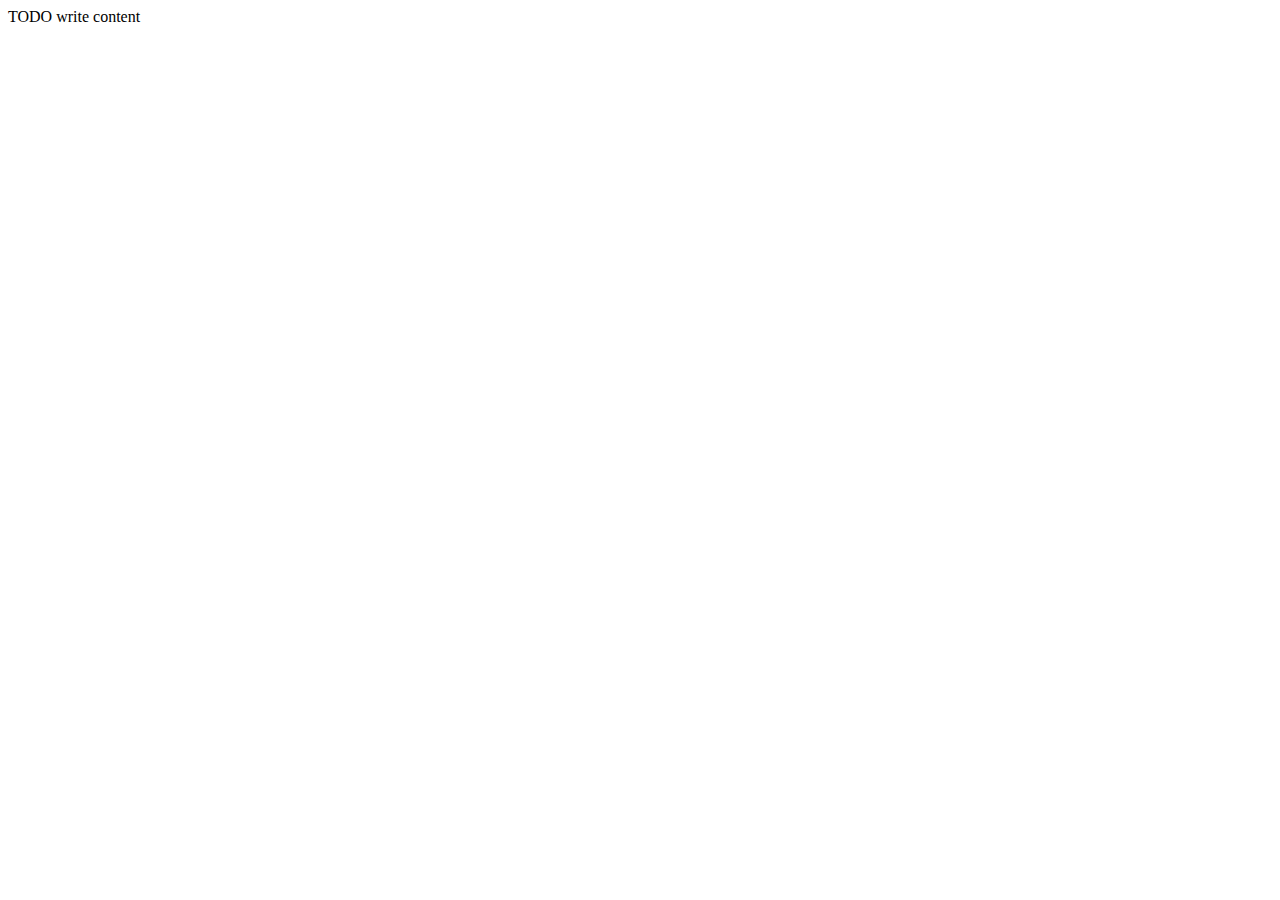
==== index.html @ bab83f17 "Agrego index" ====
<!DOCTYPE html>
<!--
To change this license header, choose License Headers in Project Properties.
To change this template file, choose Tools | Templates
and open the template in the editor.
-->
<html>
    <head>
        <title>Inteligencia Artificial en Juegos</title>
        <meta charset="UTF-8">
        <meta name="viewport" content="width=device-width, initial-scale=1.0">
    </head>
    <body>
        <div>TODO write content</div>
    </body>
</html>
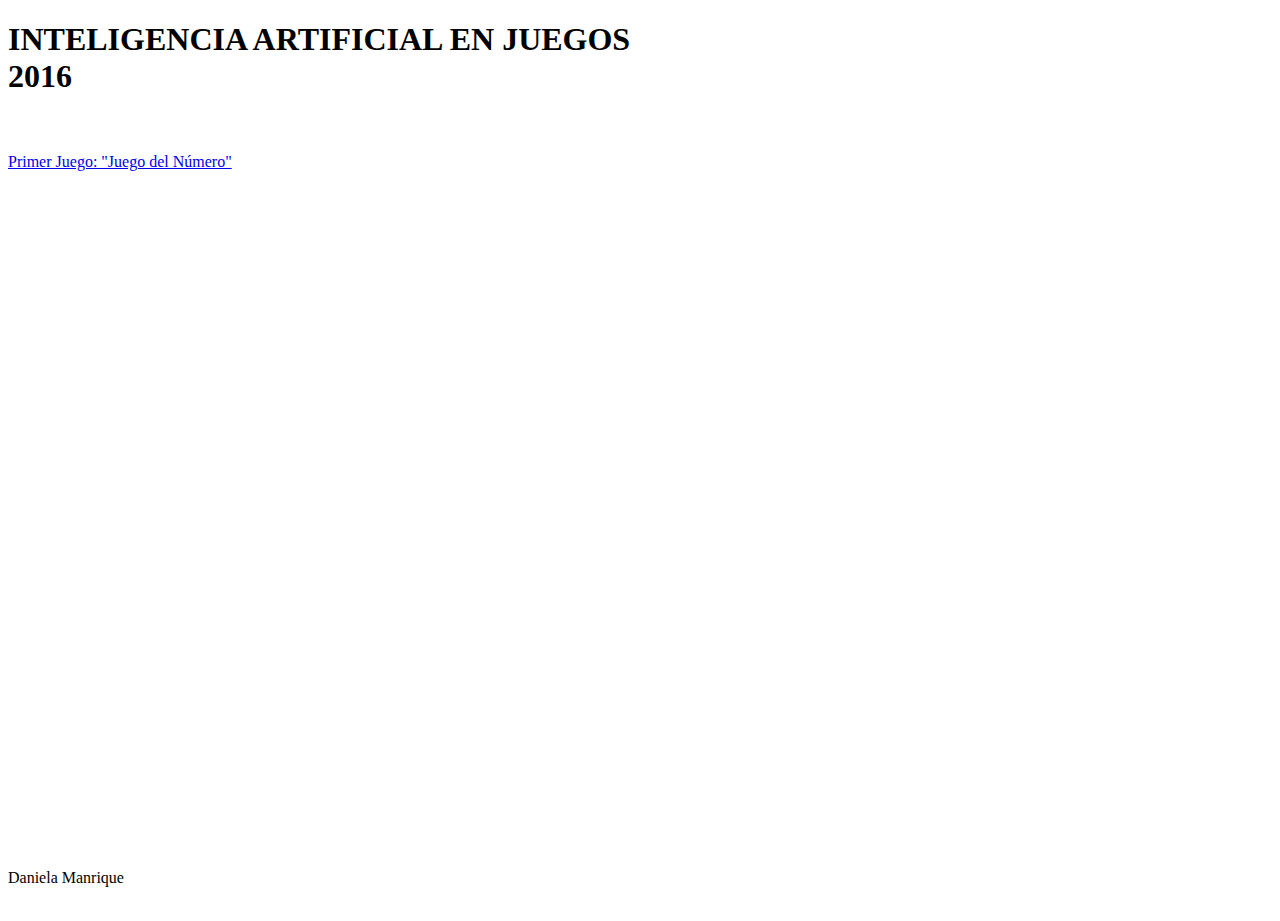
==== commit 12e9cf0c: "Agrego css" ====
--- a/index.html
+++ b/index.html
@@ -9,8 +9,20 @@
         <title>Inteligencia Artificial en Juegos</title>
         <meta charset="UTF-8">
         <meta name="viewport" content="width=device-width, initial-scale=1.0">
+        <link rel="stylesheet" href="css/estiloIndex.css">
     </head>
     <body>
-        <div>TODO write content</div>
+        
+        <div id="contenidoprincipal">  
+            <h1>INTELIGENCIA ARTIFICIAL EN JUEGOS<br>2016</h1>
+            <br>
+            <br>
+            <a href="primerJuego.html">Primer Juego: "Juego del Número"</a>
+            
+        </div>
+        
+        <div id="piedepagina">
+            <p> Daniela Manrique </p>
+        </div>
     </body>
 </html>
--- a/css/estiloIndex.css
+++ b/css/estiloIndex.css
@@ -0,0 +1,13 @@
+html, body {
+    height: 100%; /* hacer que la página llene toda la altura */
+}
+*{
+    margin: 3;  /* márgenes podrían meter la pata */
+}
+#contenidoprincipal  {
+    height: 98%;  /* empuja el pie hacia abajo */
+}
+#piedepagina {
+    height: 50px;  /* establece la altura del pie de página */
+    margin-top: -50px;  /* estas cifras tienen que ser opostas */
+}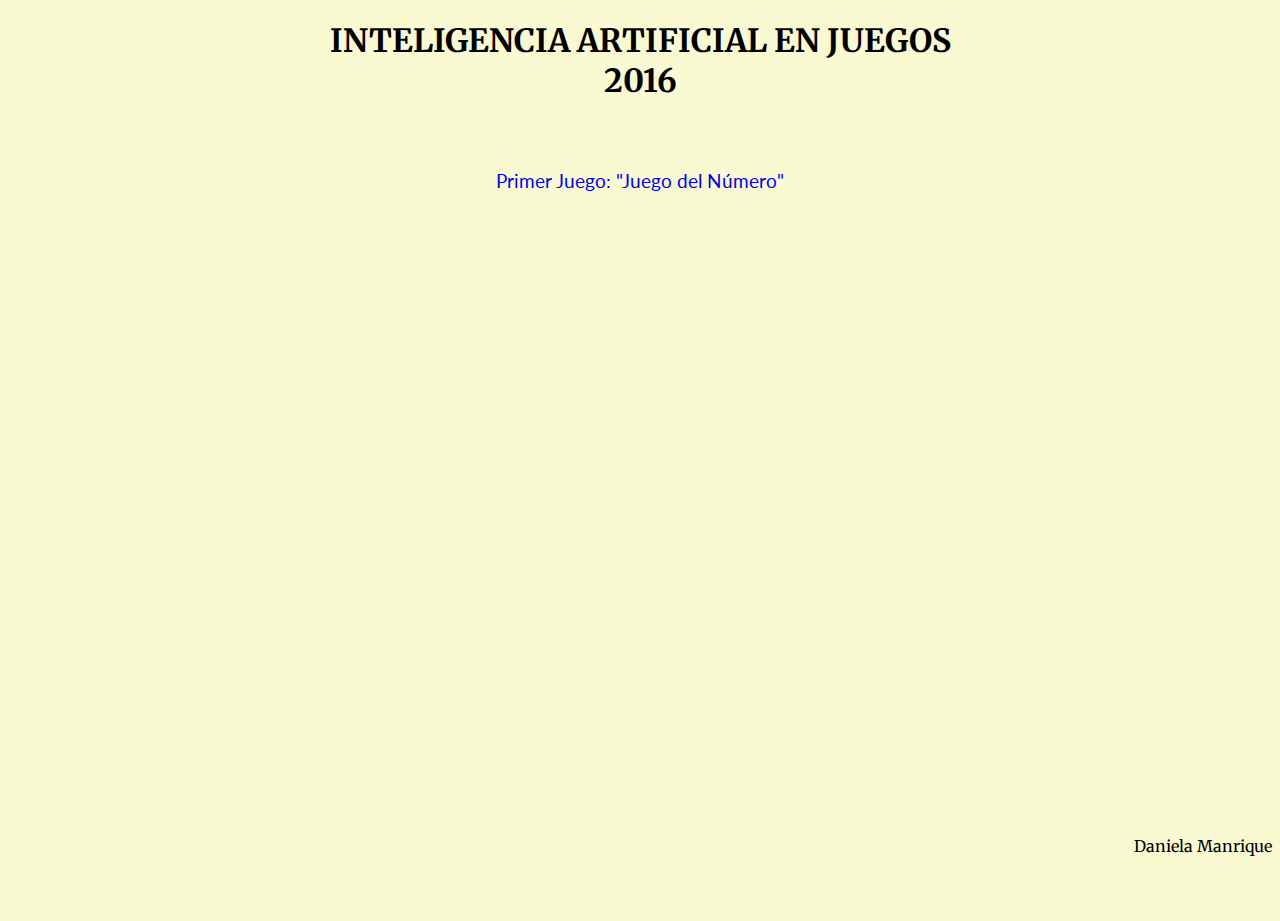
==== commit d8a73feb: "Agrego Sin Respuesta" ====
--- a/index.html
+++ b/index.html
@@ -10,15 +10,14 @@
         <meta charset="UTF-8">
         <meta name="viewport" content="width=device-width, initial-scale=1.0">
         <link rel="stylesheet" href="css/estiloIndex.css">
+        <link href='https://fonts.googleapis.com/css?family=Merriweather:400,700,900' rel='stylesheet' type='text/css'>
+        <link href='https://fonts.googleapis.com/css?family=Lato:400,300italic,700italic' rel='stylesheet' type='text/css'>
     </head>
     <body>
-        
-        <div id="contenidoprincipal">  
-            <h1>INTELIGENCIA ARTIFICIAL EN JUEGOS<br>2016</h1>
-            <br>
-            <br>
-            <a href="primerJuego.html">Primer Juego: "Juego del Número"</a>
-            
+        <h1 class="fuenteTitulo centrar">INTELIGENCIA ARTIFICIAL EN JUEGOS<br>2016</h1>
+        <div id="contenidoprincipal"  class="centrar fuente">  
+            <br><br>
+            <a href="primerJuego.html">Primer Juego: "Juego del Número"</a>            
         </div>
         
         <div id="piedepagina">
--- a/css/estiloIndex.css
+++ b/css/estiloIndex.css
@@ -1,13 +1,38 @@
 html, body {
+    background-color: lightgoldenrodyellow;
     height: 100%; /* hacer que la página llene toda la altura */
 }
 *{
-    margin: 3;  /* márgenes podrían meter la pata */
+    margin: 0.5;  /* márgenes podrían meter la pata */
 }
+a:link   
+{   
+ text-decoration:none;   /* quita subrayado a los enlaces */
+}   
 #contenidoprincipal  {
-    height: 98%;  /* empuja el pie hacia abajo */
+    height: 83%;  /* empuja el pie hacia abajo */
 }
 #piedepagina {
     height: 50px;  /* establece la altura del pie de página */
     margin-top: -50px;  /* estas cifras tienen que ser opostas */
-}+    text-align: right;
+    font-family: 'Merriweather';
+}
+
+.fuenteTitulo{
+    font-family: 'Merriweather';    
+}
+
+.fuente{
+    font-family: 'Lato';
+    font-size: 1.2em;
+}
+
+.centrar{
+    text-align: center;
+}
+
+.margenSup{
+    margin-top: 100px;
+}
+
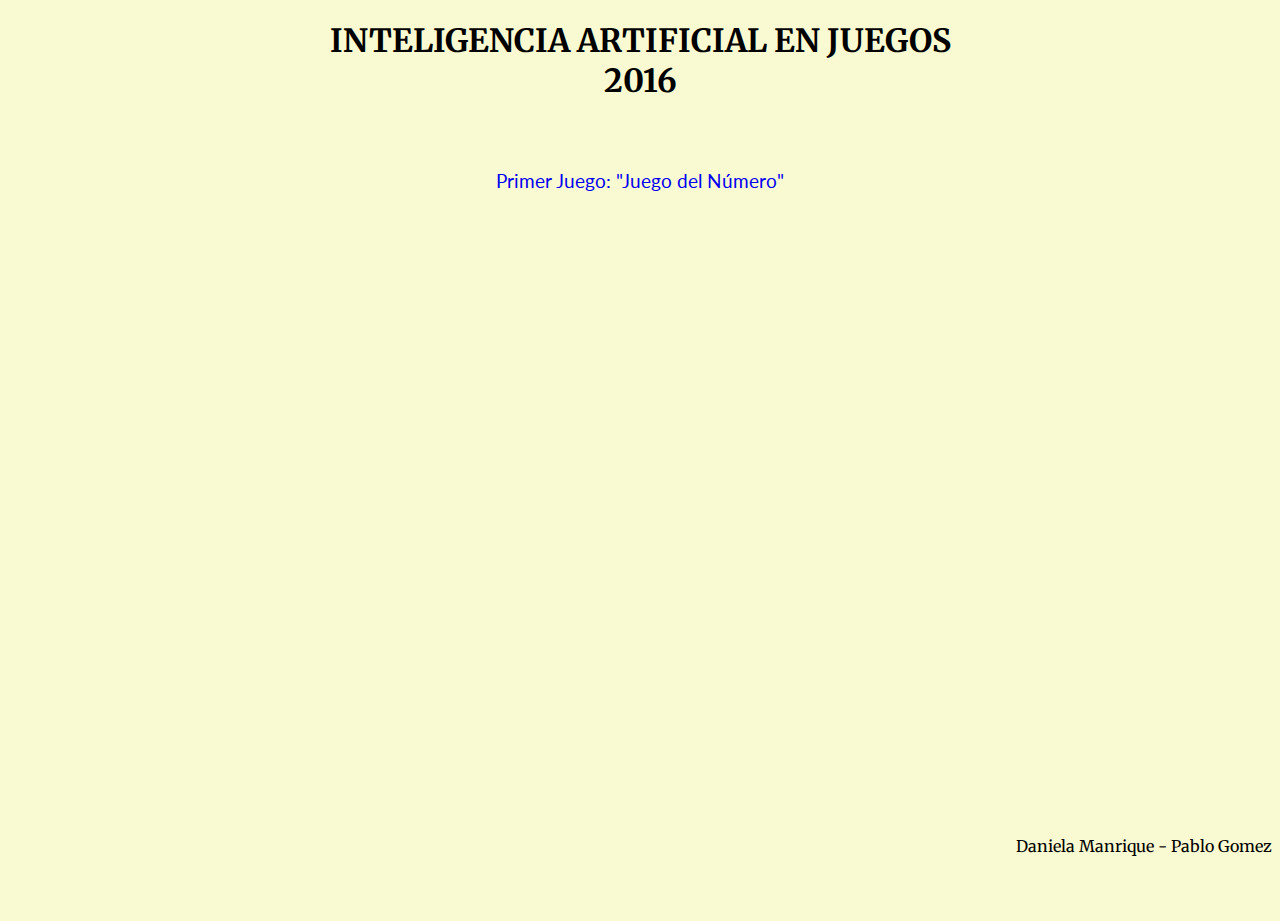
==== commit 5c1443ca: "Agrego Con Pablo" ====
--- a/index.html
+++ b/index.html
@@ -21,7 +21,7 @@
         </div>
         
         <div id="piedepagina">
-            <p> Daniela Manrique </p>
+            <p> Daniela Manrique - Pablo Gomez </p>
         </div>
     </body>
 </html>
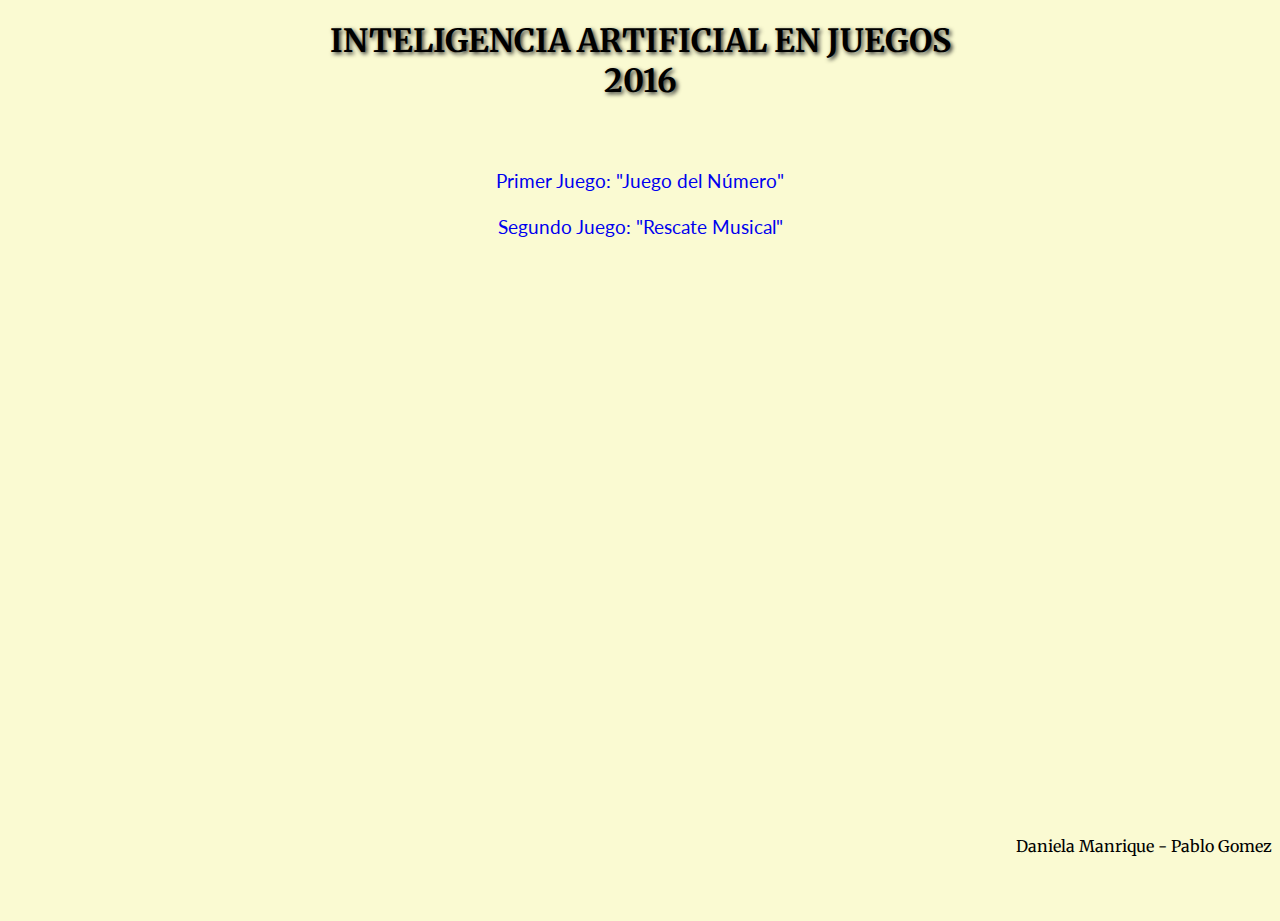
==== commit e6ce0375: "Primer commit phaser" ====
--- a/index.html
+++ b/index.html
@@ -17,7 +17,9 @@
         <h1 class="fuenteTitulo centrar">INTELIGENCIA ARTIFICIAL EN JUEGOS<br>2016</h1>
         <div id="contenidoprincipal"  class="centrar fuente">  
             <br><br>
-            <a href="primerJuego.html">Primer Juego: "Juego del Número"</a>            
+            <a href="primerJuego.html">Primer Juego: "Juego del Número"</a> 
+            <br><br>
+            <a href="phaser/juegoPhaser.html">Segundo Juego: "Rescate Musical"</a>   
         </div>
         
         <div id="piedepagina">
--- a/css/estiloIndex.css
+++ b/css/estiloIndex.css
@@ -21,6 +21,8 @@
 
 .fuenteTitulo{
     font-family: 'Merriweather';    
+    text-transform: uppercase;
+    text-shadow: #2d2f2d 2px 2px 4px;
 }
 
 .fuente{
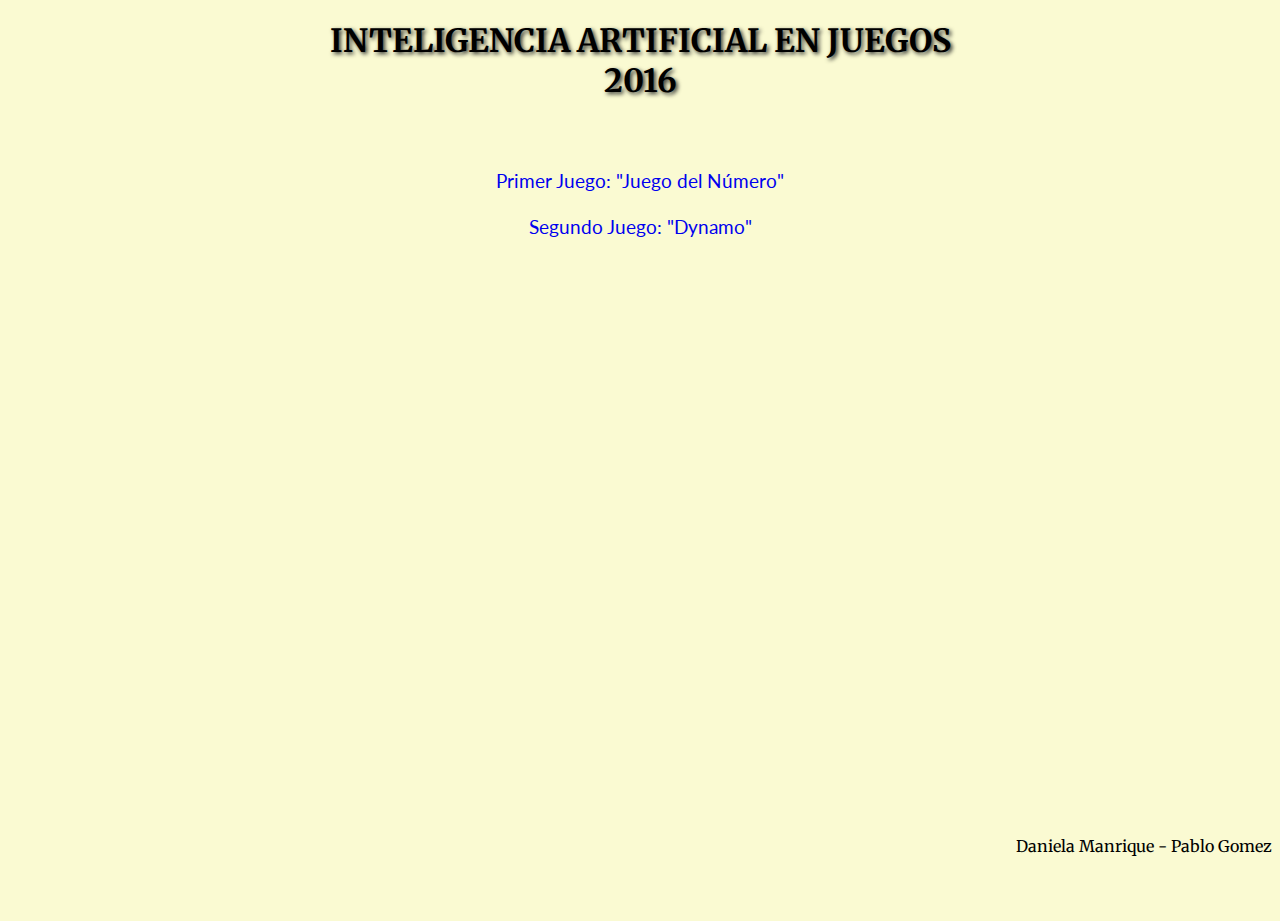
==== commit af72a606: "Con final2" ====
--- a/index.html
+++ b/index.html
@@ -19,7 +19,7 @@
             <br><br>
             <a href="primerJuego.html">Primer Juego: "Juego del Número"</a> 
             <br><br>
-            <a href="phaser/juegoPhaser.html">Segundo Juego: "Rescate Musical"</a>   
+            <a href="phaser/juegoPhaser.html">Segundo Juego: "Dynamo"</a>   
         </div>
         
         <div id="piedepagina">
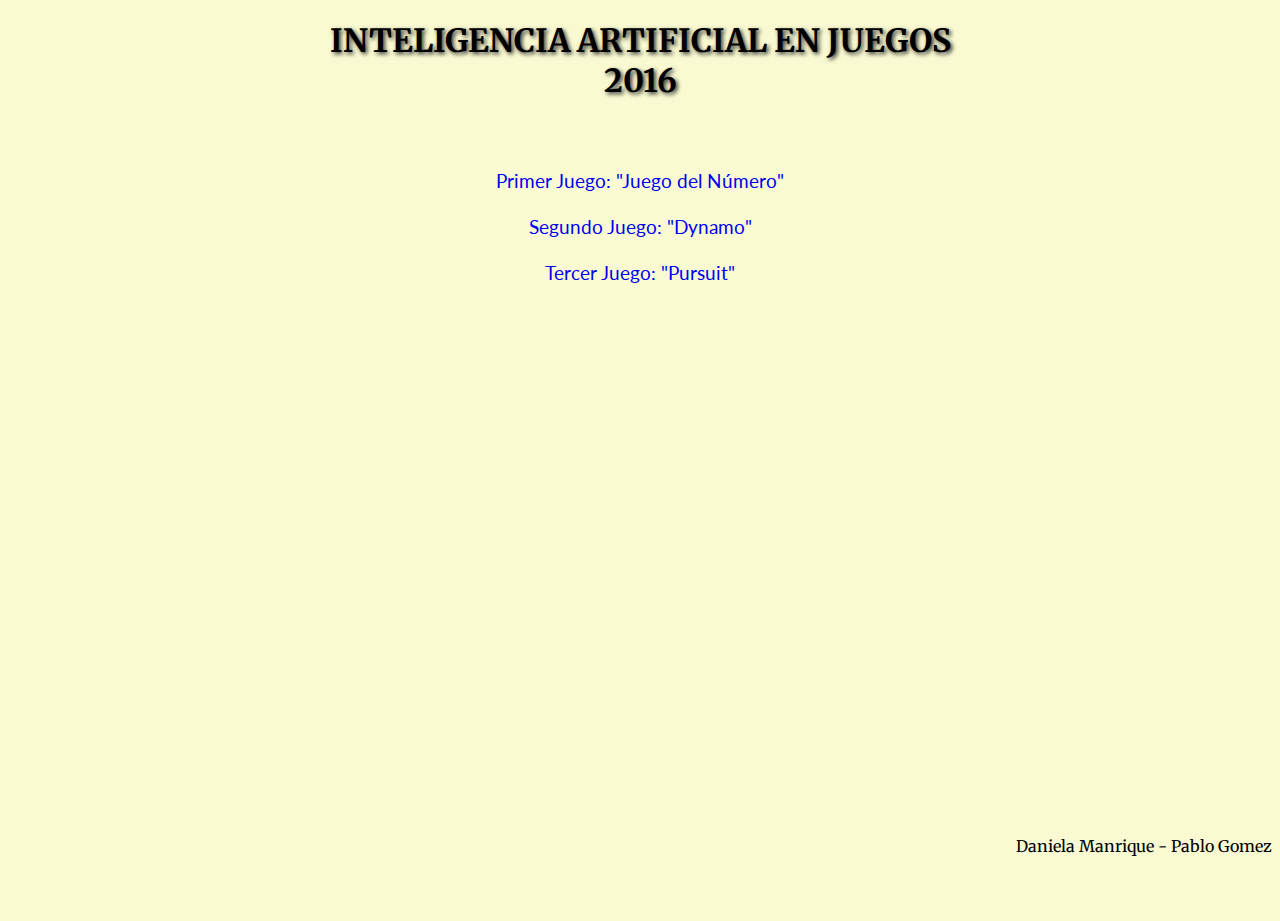
==== commit 1ad59cf0: "commit" ====
--- a/index.html
+++ b/index.html
@@ -20,6 +20,8 @@
             <a href="primerJuego.html">Primer Juego: "Juego del Número"</a> 
             <br><br>
             <a href="phaser/juegoPhaser.html">Segundo Juego: "Dynamo"</a>   
+            <br><br>
+            <a href="Steering Behaviors/pursuit.html">Tercer Juego: "Pursuit"</a>
         </div>
         
         <div id="piedepagina">
